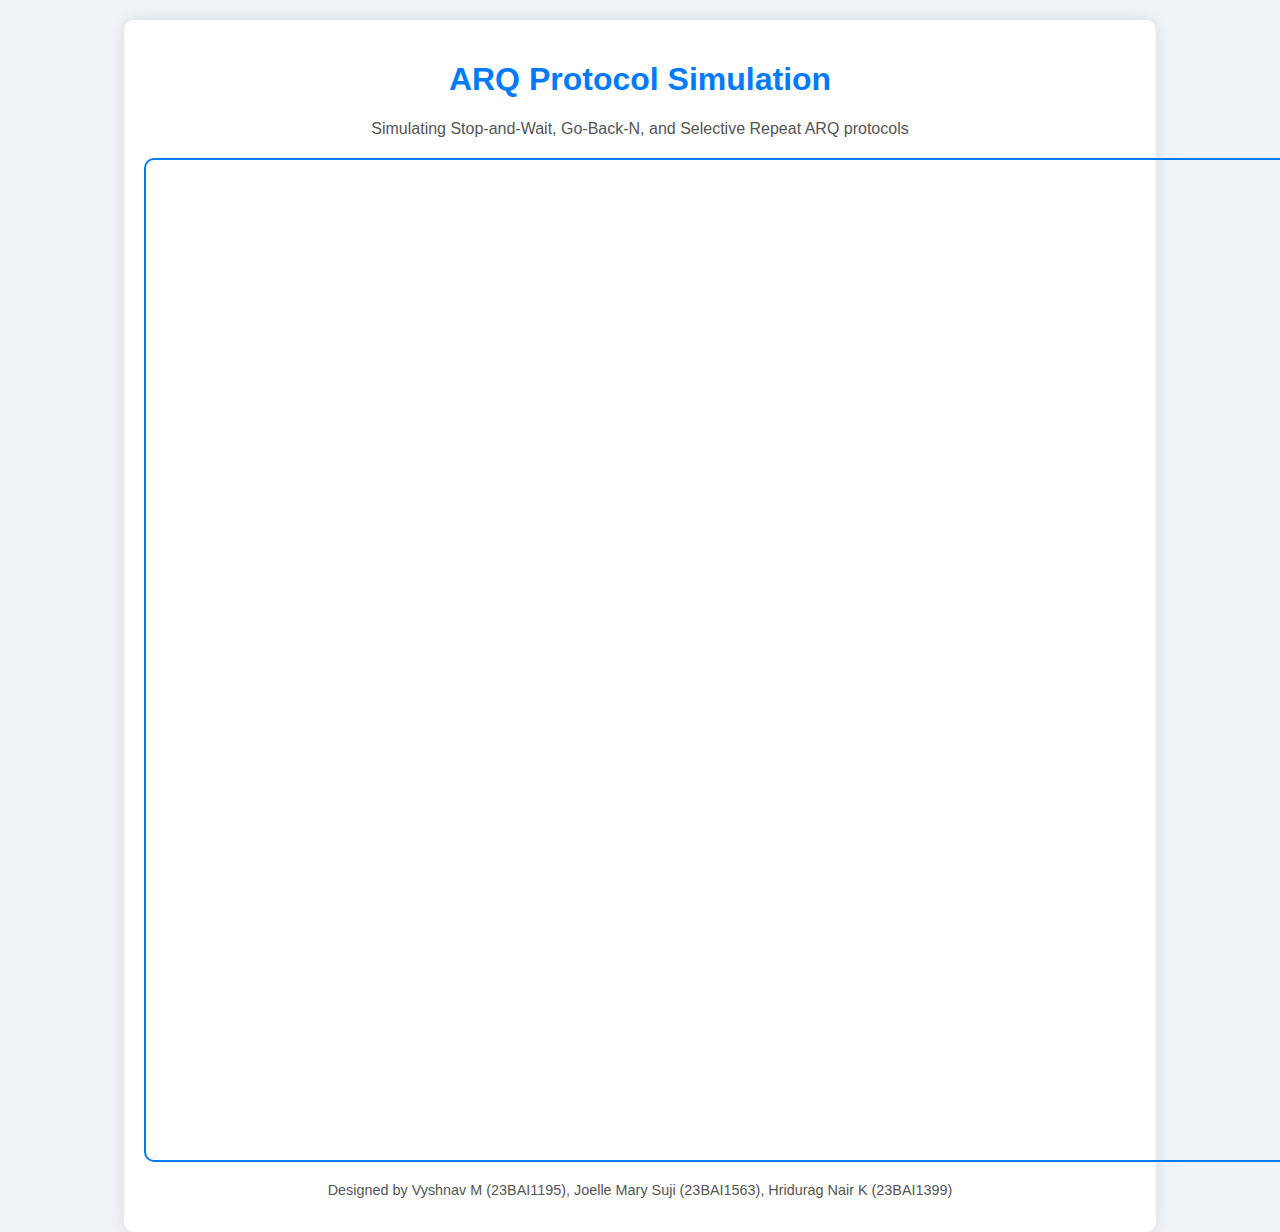
==== index.html @ 580bf798 "Initial commit" ====
<!DOCTYPE html>
<html lang="en">
<head>
    <meta charset="UTF-8">
    <meta name="viewport" content="width=device-width, initial-scale=1.0">
    <title>ARQ Simulation</title>
    <link rel="stylesheet" href="style.css">
</head>
<body>
    <div class="container">
        <header>
            <h1>ARQ Protocol Simulation</h1>
            <p>Simulating Stop-and-Wait, Go-Back-N, and Selective Repeat ARQ protocols</p>
        </header>
        <main>
            <canvas id="arqCanvas" width="1200" height="1000"></canvas>
            <div id="outputMetrics"></div>
        </main>
        <footer>
            <p>Designed by Vyshnav M (23BAI1195), Joelle Mary Suji (23BAI1563), Hridurag Nair K (23BAI1399)</p>
        </footer>
    </div>
    <script src="arqsim.js"></script>
</body>
</html>
---- style.css ----
/* General Styles */
body {
    background-color: #f0f4f8;
    font-family: 'Roboto', sans-serif;
    color: #333;
    display: flex;
    justify-content: center;
    align-items: flex-start;
    height: 100vh;
    margin: 0;
    padding: 20px;
    box-sizing: border-box;
}

.container {
    background-color: #fff;
    padding: 20px;
    box-shadow: 0 0 15px rgba(0, 0, 0, 0.1);
    border-radius: 10px;
    text-align: center;
    width: 80%;
    max-width: 1200px;
}

header {
    margin-bottom: 20px;
}

h1 {
    color: #007bff;
    font-weight: 600;
}

p {
    color: #555;
}

main {
    margin-bottom: 20px;
}

canvas {
    display: block;
    margin: 0 auto;
    border: 2px solid #007bff;
    border-radius: 10px;
}

#outputMetrics {
    margin-top: 20px;
    font-size: 1.1em;
    color: #333;
}

footer {
    margin-top: 20px;
    font-size: 0.9em;
    color: #777;
}

footer p {
    font-weight: 400;
    color: #555;
}
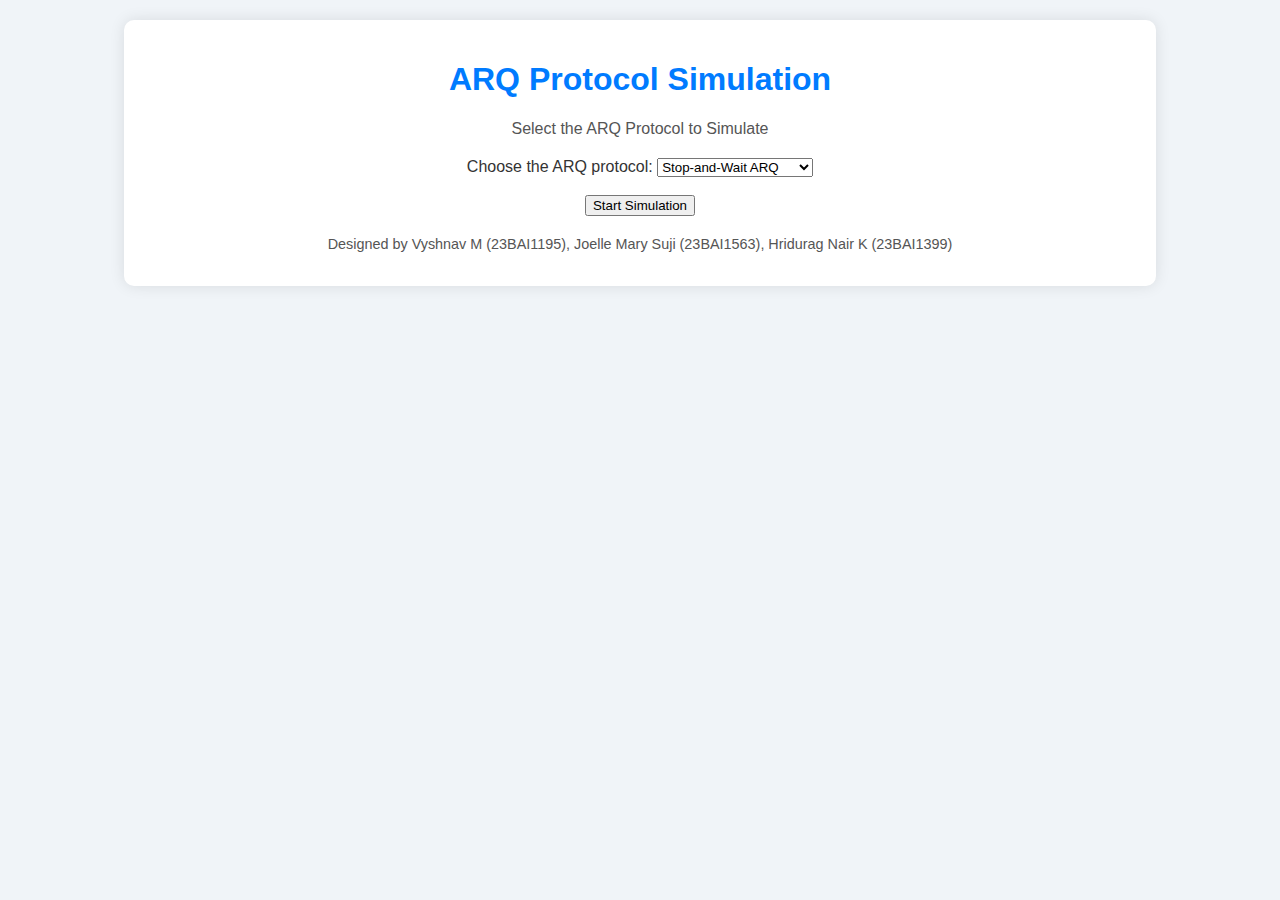
==== commit 8ac4defb: "Update index.html" ====
--- a/index.html
+++ b/index.html
@@ -8,14 +8,43 @@
 </head>
 <body>
     <div class="container">
-        <header>
-            <h1>ARQ Protocol Simulation</h1>
-            <p>Simulating Stop-and-Wait, Go-Back-N, and Selective Repeat ARQ protocols</p>
-        </header>
-        <main>
+        <!-- Selection Screen -->
+        <div id="selectionScreen">
+            <header>
+                <h1>ARQ Protocol Simulation</h1>
+                <p>Select the ARQ Protocol to Simulate</p>
+            </header>
+            <form>
+                <label for="arqChoice">Choose the ARQ protocol:</label>
+                <select id="arqChoice" required>
+                    <option value="1">Stop-and-Wait ARQ</option>
+                    <option value="2">Go-Back-N ARQ</option>
+                    <option value="3">Selective Repeat ARQ</option>
+                </select>
+                <br><br>
+                <button type="button" onclick="startSimulation()">Start Simulation</button>
+            </form>
+        </div>
+
+        <!-- Simulation Screen -->
+        <div id="simulationScreen" style="display: none;">
+            <header>
+                <h1>ARQ Protocol Simulation</h1>
+                <p>Enter the Simulation Parameters</p>
+            </header>
+            <form>
+                <label for="totalFrames">Total number of frames:</label>
+                <input type="number" id="totalFrames" required>
+                <br><br>
+                <label for="lostFrame">Enter frame number to be lost (enter -1 for none):</label>
+                <input type="number" id="lostFrame" required>
+                <br><br>
+                <button type="button" onclick="runSimulation()">Run Simulation</button>
+            </form>
             <canvas id="arqCanvas" width="1200" height="1000"></canvas>
             <div id="outputMetrics"></div>
-        </main>
+        </div>
+
         <footer>
             <p>Designed by Vyshnav M (23BAI1195), Joelle Mary Suji (23BAI1563), Hridurag Nair K (23BAI1399)</p>
         </footer>
